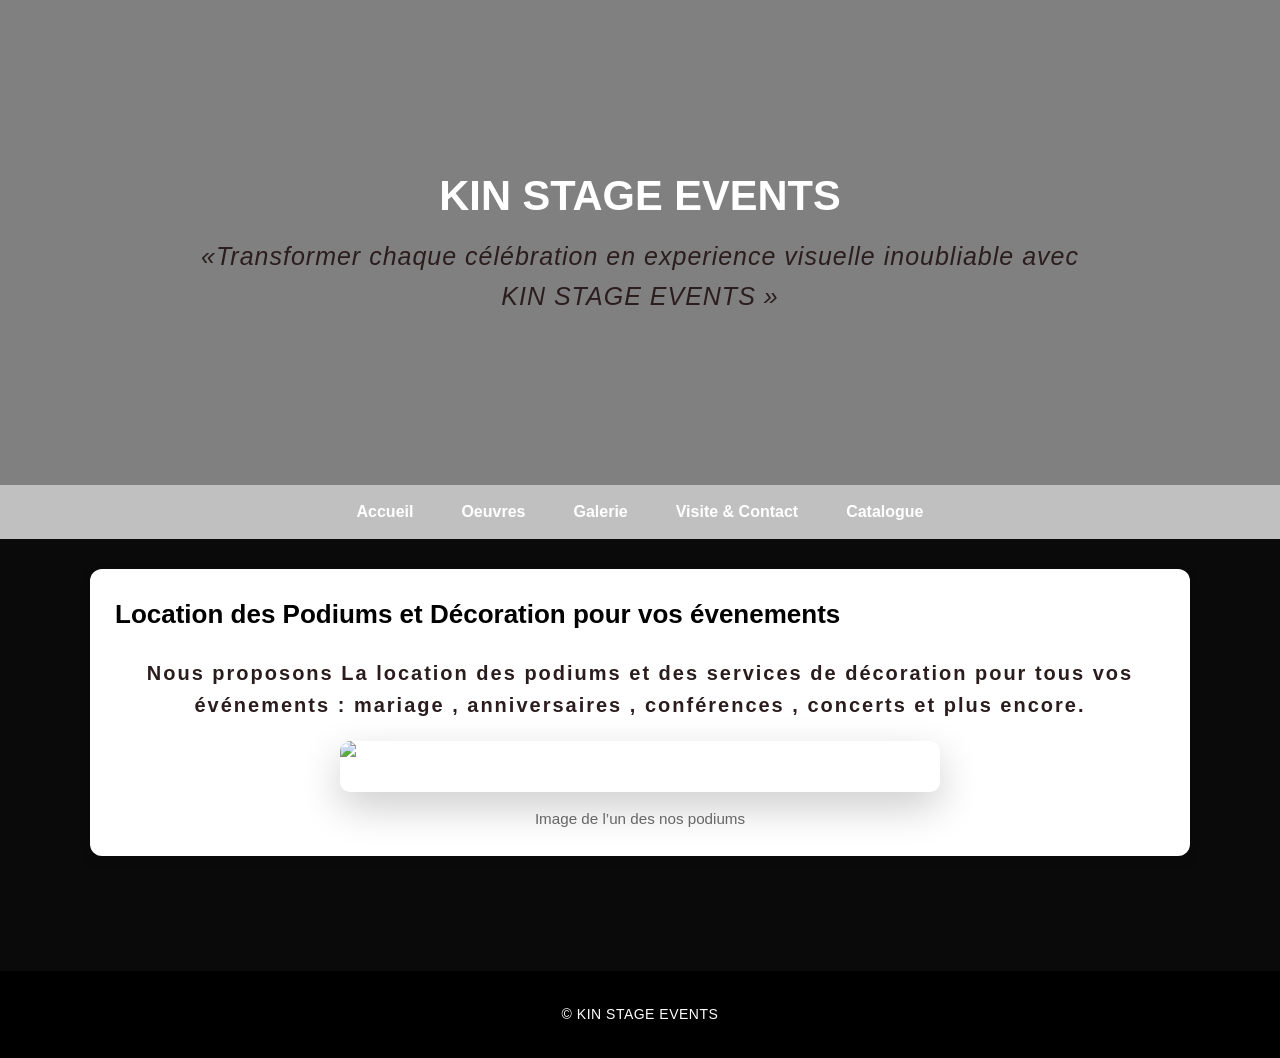
==== index.html @ 208a25b8 "Add files via upload" ====
<!DOCTYPE html>
<!--Nom:Matanda
Prénom:emmanuella.kikosi
Matricule:20357066-->

<html lang="fr">
<head>
 <meta charset="UTF-8">
 <meta name="viewport" content="width=device-width , initial-scale=1.0">
<title>KIN STAGE EVENTS</title>

<link rel="preconnect" href="https://fonts.googleapis.com">
<link rel="preconnect" href="https://fonts.gstatic.com" crossorigin>
<link href="https://fonts.googleapis.com/css2?family=Bebas+Neue&family=Inter:ital,opsz,wght@0,14..32,100..900;1,14..32,100..900&family=Playfair+Display+SC:ital,wght@0,400;0,700;0,900;1,400;1,700;1,900&display=swap" rel="stylesheet">
<link rel="stylesheet" href="style.css">
 </head>
 
 <body>

  <header  class="hero">
      <div class="hero-overlay">
        <h1 class="display">KIN STAGE EVENTS</h1>
        <p class="slogan">«Transformer chaque célébration en experience visuelle inoubliable avec KIN STAGE EVENTS » </p>
     </div>
  </header>

 <nav> 
     <ul class="menu">
         <li><a   href="index.html">Accueil</a></li>
         <li><a   href="oeuvres.html">Oeuvres</a></li>
         <li><a   href="galerie.html"> Galerie</a></li>
         <li><a   href="visite-contact.html">Visite & Contact</a></li>
         
         
         <li><a href="catalogue.html">Catalogue</a></li>
        
         </ul>
     </nav>


     <main> 
          <section class="intro">
            <h2 class="colorh2">Location des Podiums et Décoration pour vos évenements</h2>
            
            <p class="explication">Nous proposons La location des podiums et des services de décoration pour tous vos événements :
               mariage , anniversaires , conférences , concerts et plus encore.  
            </p>
            
            <!--image map-->
            <figure class="expo-map-figure">
             <img
             src="assets/images/accueil.jpg"
             alt="Image principale de l’exposition sur la décoration événementielle à travers différentes influences culturelles."
             usemap="#expo-map"
             class="expo-map-image"
             >
            
             <figcaption> 
                Image de l’un des nos podiums 
             </figcaption>
            </figure>
            
            <map name="expo-map"> 
            <area shape="rect" coords="0,0,600,700" href="oeuvres.html" alt="Accéder à la page des oeuvres">
            <area shape="rect" coords="601,0,1200,700" href="galerie.html" alt="Accéder à la galerie"  >
            </map>
          </section>
         </main>
         <footer>
            <p>© KIN STAGE EVENTS </p>   
         </footer>  
 </body>
</html>
---- style.css ----
/*Nom:Matanda
Prénom:emmanuella.kikosi
Matricule:20357066*/
 :root {
  --noir-profond:#0A0A0A;
  --blanc: #FFFFFF;
 }



body {
    margin: 0;
    font-family: Arial, Helvetica, sans-serif;
    line-height: 1.6;
    background-color:var(--noir-profond);
    color:var(--blanc);
    }
    .explication {
      font-size: 20px;
      font-weight: bold;
      text-align: center; 
     animation: fadeIn 5s ease;
     letter-spacing: 2px;
     color:#2b1d1d;
    }
    .p{
      font-size: 15px;
    }
    h1{
      
       font-size: 32px;
      font-weight: bold;
      text-align: center; 
     animation: fadeIn 5s ease;
    }
    .titre-galerie{
      text-align: center;
      animation: fadeIn 5s  ease;
    }
    @keyframes fadeIn {
      from{
        opacity: 0;
        transform: translateY(-20px);
      }
      to {
        opacity: 1;
        transform: translateY(0);
      }
    }
    h2{
      font-size: 26px;
      margin-top: 30px;
    }
    .americaine{
      font-family:Arial, Helvetica, sans-serif;
      font-size: 26px;
      font-weight: bold;
      text-align: center;
      text-decoration: double;
      color:silver;
      animation: fadeIn 5s ease;
      letter-spacing:2px ;
      text-transform: uppercase;
    }
    .mixte{
font-family:Arial, Helvetica, sans-serif;
      font-size: 26px;
      font-weight: bold;
      text-align: center;
      text-decoration: double;
      color: silver;
      animation: fadeIn 5s ease;
      letter-spacing:2px ;
      text-transform: uppercase
    }
    section{
      background-color: rgba(255, 255, 255, 0.5    );
      padding: 30px;
      border-radius: 10px;
      margin-bottom: 30px;
      box-shadow: 0 4px 10px rgba(0, 0,0,0.85);
    }
    .container {
      width: 85%;
      margin: auto;
      background-color:#ffffff;
    }
    button {
      font-weight: bold;
    }
    .hero {
        background: gray;
        min-height: 45vh ;
        display: flex ;
        justify-content: center;
        align-items: center;
        text-align: center;
        color: white;
        padding: 40px  20px;
    }

    .hero-overlay  {
        width: 100%;
max-width: 900px ;
margin:0 auto;
}

.hero h1 {
    font-size: 2.6rem;
    margin-bottom: 15px ;
    line-height: 1.2;
}

.slogan {
    font-size: 25px;
    font-style: italic;
    color: #2b1d1d;
    margin-top: 15px;
    letter-spacing: 1px;
    text-align: center;
    position: relative;
    }
    .slogan::before{
      content:"";
      font-size: 40px;
      position: absolute;
      left: -10px;
      top: -10px;
      color:#f5f5f5;

    }
    .slogan::after{
      content:"" ;
      font-size: 40px;
      position: absolute;
      right: -10px;
      bottom: -10px;
      color:#f5f5f5 ;
    }
    
    nav {
        background-color: silver;
}
.menu {
    list-style: none;
    display: flex ;
    justify-content: center;
    gap: 20px;
    margin: 0;
    padding: 14px 10px ;
    flex-wrap: wrap;
    }

    .menu a {
        text-decoration: none;
        color: white;
        font-weight: bold;
        padding: 8px 14px ;
        border-radius: 6px ;
        transition: background-color 0.3s  ease ;
        }

        .menu a :hover {
            background-color: #a56a43;
        }
        
   main {
    width: 90%;
    max-width: 1100px ;
    margin: 0 auto;
    padding: 30px 15px 50px ;
    }

    .intro,
    .map-section{ 
        background-color: white;
        padding: 25px ;
        margin-bottom: 25px ;
        border-radius: 12px ;
        box-shadow: 0 4px 12px rgba(0, 0, 0,0.08);
    }
    
    .intro h2,
    .map-section h2,
    .oeuvre-card h2 {
        color: black;
        margin-top: 0 ;
        }
        .americaine {
          color: silver;
        }
        .mixte{
          color: silver;
        }

    .expo-map-figure {
        margin: 20px 0 0 ;
        text-align: center;
    }   
    

        figcaption {
            margin-top: 10px;
            font-size: 0.95rem;
            color: #666;
            }

            .page-header {
            text-align: center ;
            padding: 40px 20px;
            background: grey;
            color: azure;
            }
           .oeuvres-page {
            width: 90%;
            max-width: 1000px;
            margin: 30px auto;
            }
            .cartel {
              
                background:black;
                border-left: 5px solid white;
                padding: 15px;
                margin-top: 15px;
                border-radius: 8px;
                }
                
                            
                            .oeuvre-image {
                                width: 100% ;
                                max-width: 600px;
                                display: block;
                                margin: 15px auto;
                                border-radius: 10px;
                                box-shadow: 0 15px 40px rgba(0, 0, 0, 0.2);
                                transition:transform 0.4s ease , box-shadow 0.4s ease , filter 0.4s ease ;

                            }
                            .oeuvre-image:hover {
                              transform:translateY(-8px) scale(1.05);
                              box-shadow: 0 25px 60px rgba(0, 0, 0, 0.35);
                              filter:brightness(1.08) contrast(1.05);
                              outline: 2px solid rgba(255, 255, 255, 0.2);
                            }
                           .expo-map-image {
                              width: 100% ;
                                max-width: 600px;
                                display: block;
                                margin: 15px auto;
                                border-radius: 10px;
                                box-shadow: 0 15px 40px rgba(0, 0, 0, 0.2);
                                transition:transform 0.4s ease , box-shadow 0.4s ease , filter 0.4s ease ;
                           }
                           .expo-map-image:hover{
                             transform:translateY(-8px) scale(1.05);
                              box-shadow: 0 25px 60px rgba(0, 0, 0, 0.35);
                              filter:brightness(1.08) contrast(1.05);
                              outline: 2px solid rgba(255, 255, 255, 0.2);
                           }

            footer  {
                background-color: black ;
                color:white;
                text-align: center ;
                font-size: 14px ;
                padding: 18px ;
                margin-top: 40px ;
                letter-spacing: 0.5px ;
                }

                @media (max-width:768px ) {
                    .hero h1 {
                        font-size: 1.8rem ;
                 }   
                    .slogan  {
                     font-size: 1rem;
                     }
                     .menu {
                        flex-direction: column;
                        align-items: center;
                        }
                }

                .galerie {
                    display: grid;
                    grid-template-columns: repeat(3, 1fr);
                    gap: 20px ;
                    padding: 20px;
                    }

                    .galerie img {
                        width: 100% ;
                        border-radius:10%;
                        transition: filter 0.4s ease, transform  0.4s ease;
                        }
                        
                    
                        .galerie:hover img:not(:hover){
                          filter: blur(2px);
                          opacity: 0.5;
                        }
                         .galerie img:hover {
                          transform: scale(1.15);
                          box-shadow: 0 8px 20px rgba(255, 200, 150, 0.6);
                          filter: blur(0);
                          opacity: 1;
                          }

                        .image-box {
                         position: relative;
                        }
                        .caption {
                          position: absolute;
                          bottom: 10px;
                          left: 10px;
                          color: silver;
                          background: rgba(0, 0, 0, 0.5);
                          padding: 5px 10px ;
                          border-radius: 5px;
                        }
                      nav a {
                        color: black;
                        text-decoration: none;
                        }

                        nav a:hover {
                            color: #0b1d3a;
                            }
                            .hero-small{
                                background: linear-gradient(135deg ,#504f4f, #5a5959);
                                    text-align: center;
                                    color:white;
                                    padding: 60px 20px 40px;
                                    }
                                    .visite-page{ 
                                        width:90%;
                                        max-width: 1000px;
                                        margin: 30px auto;
                                        }
                                        .bloc-visite{
                                          background-color: grey;
                                           padding: 25px;
                                            margin-bottom: 30px;
                                            border-radius: 12px;
                                            box-shadow: 0 4px 12px rgba(0, 0, 0, 0.08) ;
                                            }
                                        .bloc-contact { background-color: gray;
                                          padding: 25px;
                                            margin-bottom: 30px;
                                            border-radius: 12px;
                                            box-shadow: 0 4px 12px rgba(0, 0, 0, 0.08) ;

                                        }
                                        .bloc-svg-anime{
                                            background-color:gray;
                                            padding: 25px;
                                            margin-bottom: 30px;
                                            border-radius: 12px;
                                            box-shadow: 0 4px 12px rgba(0, 0, 0, 0.08) ;
                                            }
                                            .bloc-visite h2 {background-color:silver;
                                          padding: 25px;
                                            margin-bottom: 30px;
                                            border-radius: 12px;
                                            box-shadow: 0 4px 12px rgba(0, 0, 0, 0.08) ;

                                            }
                                            .bloc-contact h2{background-color: gray;
                                          padding: 25px;
                                            margin-bottom: 30px;
                                            border-radius: 12px;
                                            box-shadow: 0 4px 12px rgba(0, 0, 0, 0.08) ;

                                            }
                                            .bloc-svg-anime h2 {
                                                color: silver;
                                                margin-top:0;
                                                }
                                                .table-horaires{ 
                                                    width: 100%;
                                                    border-collapse: collapse;
                                                    margin: 20px 0;
                                                }
                                                .table-horaires caption {
                                                    caption-side: top;
                                                    font-weight: bold;
                                                    margin-bottom: 10px;
                                                    color:gray;
                                                }
                                                .table-horaires th ,
                                                .table-horaires td {
                                                    border: 1px solid black ;
                                                   padding: 12px;
                                                    text-align : center ;
                                                }
                                                .table-horaires th {
                                                    background-color: silver;
                                                    color:black;
                                                }
                                                .table-horaires td colspan {
                                                    background-color: #f5eee7;
                                                    font-style: italic;
                                                }
                                                .info-extra p {
                                                    margin: 10px 0 ;
                                                }



                                                .contact-form{
                                                    margin-top: 20px;
                                                    }
                                                    .form-group{
                                                        margin-bottom: 18px;
                                                    }
                                                    .form-group label {
                                                        display: block;
                                                        font-weight: bold;
                                                        margin-bottom: 6px;
                                                    }
                                                    .form-group input,
                                                    .form-group select,
                                                    .form-group textarea {
                                                        width: 100%;
                                                        padding :10px ;
                                                        border: 1px  #ccb7a7;
                                                        border-radius :8px;
                                                        font-size : 1rem;
                                                        box-sizing : border-box;
                                                    }
                                                    .form-group textarea {
                                                        resize: vertical;
                                                    }
                                                    .contact-form button {
                                                        background-color: silver;
                                                        color:white;
                                                        border: none ;
                                                        padding: 12px 22px ;
                                                        border-radius:8px ;
                                                        cursor : pointer;
                                                        font-size :1rem;
                                                    }
                                                    .contact-form button :hover {
                                                        background-color : gray ;
                                                    }
                                                    .petit-texte{
                                                        margin-top: 10px;
                                                    }
                                                    .button{
                                                      background-color:gainsboro;
                                                      color: white;
                                                      border: none;
                                                      padding: 10px 18px;
                                                      border-radius: 6px;
                                                      cursor: pointer;
                                                    }
                                                    .button:hover{
                                                      background-color: #7a5c5c;
                                                    }
                                                    form{
                                                      width: 300px;
                                                    }
                                                    form input,
                                                    form select,
                                                    form textarea{
                                                      width: 100% ;
                                                      margin-bottom: 12px;
                                                      padding: 8px;
                                                      border-radius: 6px;
                                                      border: 1px solid #ccc;
                                                    }
                                                    form label{
                                                      display: block;
                                                      margin-top:10px;
                                                    }
                                                    form input:focus,
                                                    form textarea:focus{
                                                      outline: none;
                                                      border: 1px solid #5b4b4b;
                                                      box-shadow: 0 0 5px rgba(91, 75, 75, 0.4);
                                                    }
                                                     queen-flame-section {
                                                      width: 92%;
                                                      max-width: 1200px;
                                                      text-align: center;
                                                      background-color: #0b1d3a;
                                                      padding: 40px 30px;
                                                      margin-top: 40px;
}

.queen-flame-section h2 {
  font-size: 2.2rem;
  margin-bottom: 12px;
  color:#0b1d3a;
  text-align: center;
}


.queen-intro {
  max-width: 780px;
  margin: 0 auto 30px;
  color:#0b1d3a;
  line-height: 1.7;
  text-align: center;



}

.lux-star-intro {
  max-width: 760px;
  margin: 0 auto 24px;
  color:#0b1d3a;
  line-height: 1.7;
}
lux-star-mover {
    box-sizing: border-box; 
    position: absolute;  
    top: 20px;  
    left: -320px;
    animation: moveStar 10s linear infinite;}

.nickel{
  animation:fadeIn 4s ease ;}


.lux-star-track {
  position: relative;
  width: 100%;
  height: 190px;
  overflow: hidden;
  background: radial-gradient(circle at center,rgba(255,215,0,0.1),transparent);
  
}
.lux-star-track:hover .star{
  filter: drop-shadow(0 0 22px gold)
  drop-shadow(0 0 35px #ffd700);
        
}
.lux-star-track:hover .lux-star-mover{
  animation-duration: 3.5s;
}


.lux-star-mover {
  position: absolute;
  top: 50px;
  left: -320px; 
  animation: moveStar 10s linear infinite;
}

.lux-star-svg {
  width: 320px;
  height: 140px;
  overflow: visible;
}
.lux-star-section {
  background-color: rgba(255, 255, 255, 0.85);
  border-radius: 12px;
  padding: 30px 20px;
  margin-top: 25px;
}


.star{
  transform-origin: center;
  animation:
  starGlow 1.5s ease-in-out infinite,
  colorShift 4s ease-in-out infinite;
  filter: drop-shadow(0 0 15px gold) 
  drop-shadow(0 0 25px #ffd700);
}


.halo {
  animation: haloPulse 2s ease-in-out infinite;
  filter: blur(8px);
}


.trail {
  transform-origin: left;
  animation: trailMove 1.2s ease-in-out infinite;
}


/* L’étoile traverse, sort, puis recommence */
@keyframes moveStar {
  0% {
    transform: translateX(0);
    opacity: 0;
  }
  10% {
    opacity: 1;
  }
  50% {
    transform: translateX(50vw);
  }
  
  100% {
    transform: translateX(120vw);
    opacity: 0;
  }
}


@keyframes starGlow {
  0% {
    transform: scale(1);
  }
  50% {
    transform: scale(1.15);
  }
  

  100% {
    transform: scale(1);
  }
}

@keyframes haloPulse{
  0% {
    transform: scale(1);
    opacity: 0.4;
  }
  50% {
    transform: scale(1.3);
    opacity: 1;
  }
  100% {
    transform: scale(1);
    opacity: 0.4;
    transform: scale(1);
  }
}

@keyframes trailMove {
  0% {
    transform: scaleX(0.8);
    opacity: 0.3;
  }
  50% {
    transform: scaleX(1.2);
    opacity: 0.9;
  }
  100% {
    transform: scaleX(0.8);
    opacity: 0.3;
  }
}

@keyframes colorShift {
  0% {
    fill: #ffd700;
  }
  40% {
    fill: #102447;
  }
  50%{
    fill: #0b1d3a;
  }
  
  100% {
  fill:#ffd700;
  }
}
.particle{
  fill: #ffd700;
  opacity: 0.9;
  filter: drop-shadow(0 0 6px gold);
}
.p1 {
  animation: particleFloat 1.5s infinite ;
}
.p2{
  animation: particleFloat 1.8s  infinite 0.2s;
}
.p3{
  animation: particleFloat 1.6s infinite 0.4s;
}
.p4{
  animation: particleFloat 2s infinite 0.6s;
}
.p5{
  animation: particleFloat 1.7s  infinite 0.8s;
}
@keyframes particleFloat{
  0%{
    opacity: 0.2;
    transform:translateY(0) scale(1);
  }
  50%{
    opacity: 1;
    transform: scale(1.8) translateY(-10px);
  }
  100% {
    opacity: 0.2;
    transform: scale(1) translateY(0);
  }
}

.contact-icons{
  display: flex;
  justify-content: center;
  gap: 50px;
  margin-top: 20px; 
}
.contact-icons a {
  text-decoration: none;
text-align: center;
  color: #3f4f7a;
}
.contact-icons p{
  margin-top: 10px ; 
}


.contact-icons svg {
  transition: transform 0.3s ease ;
}
.contact-icons a :hover svg {
  transform: scale(1.1);
}
.sources {
  margin-top: 40px;
  font-size: 20px;
  color:#8c6f6f;
  text-align: center;
}
.table-horaires{
  border-collapse: collapse;
  width: 100px;
  max-width: 520px;
  margin: 20px auto 30px auto;
} 
.table-horaires th,
.table-horaires td {
  border: 1px solid #c9b2a3 ; 
  padding: 12px 16px;
  text-align: center;
  vertical-align: middle;
}
.table-horaires th{
  background-color: #5b4b4b;
  color: white;
  font-weight: bold;
}
.titre-tableau {
  text-align: center;
  margin-top: 20px;
  margin-bottom: 12px;
  color: #5b3b3b;
}
.table-horaires tr :nth-child(even) {
  background-color:rgba(255,255,255,0.45);
}
.table-horaires tr:hover{
  background-color: rgba(240, 228, 215, 0.9);
}
.ligne-note{
  font-style: italic;
  color: #8c6f6f;
  background-color: rgba(250, 240, 235, 0.8);
}
.experience {
  text-align: center;
  animation: fadeIn 10s ease ;
}
.information {
  text-align: center;
  animation: fadeIn 4s ease;
}
.visite {
  text-align: center;
  animation: fadeIn 10s ease;
}
.ressources {
  text-align: center;
  animation: fadeIn 10s ease;
}
.décoration {
  text-align: center;
  animation: fadeIn 10s ease;
}
 th.Dimension{
  color: #2b1d1d;
}
h2 .colorh2{
  color: black;
  text-align: center;
  text-decoration: line-through;
}

.catalogue {
  display: flex;
  flex-direction: column; /* 👉 UNE PAR UNE */
  align-items: center;    /* 👉 centré horizontalement */
  gap: 30px;              /* espace entre les images */
  padding: 20px;
}

.catalogue img {
  width: 80%;             /* taille élégante */
  max-width: 500px;       /* pas trop grand */
  height: auto;
  
  border-radius: 15px;
  box-shadow: 0 4px 15px rgba(0,0,0,0.2);

  transition: transform 0.3s ease;
}

.catalogue img:hover {
  transform: scale(1.03);
}
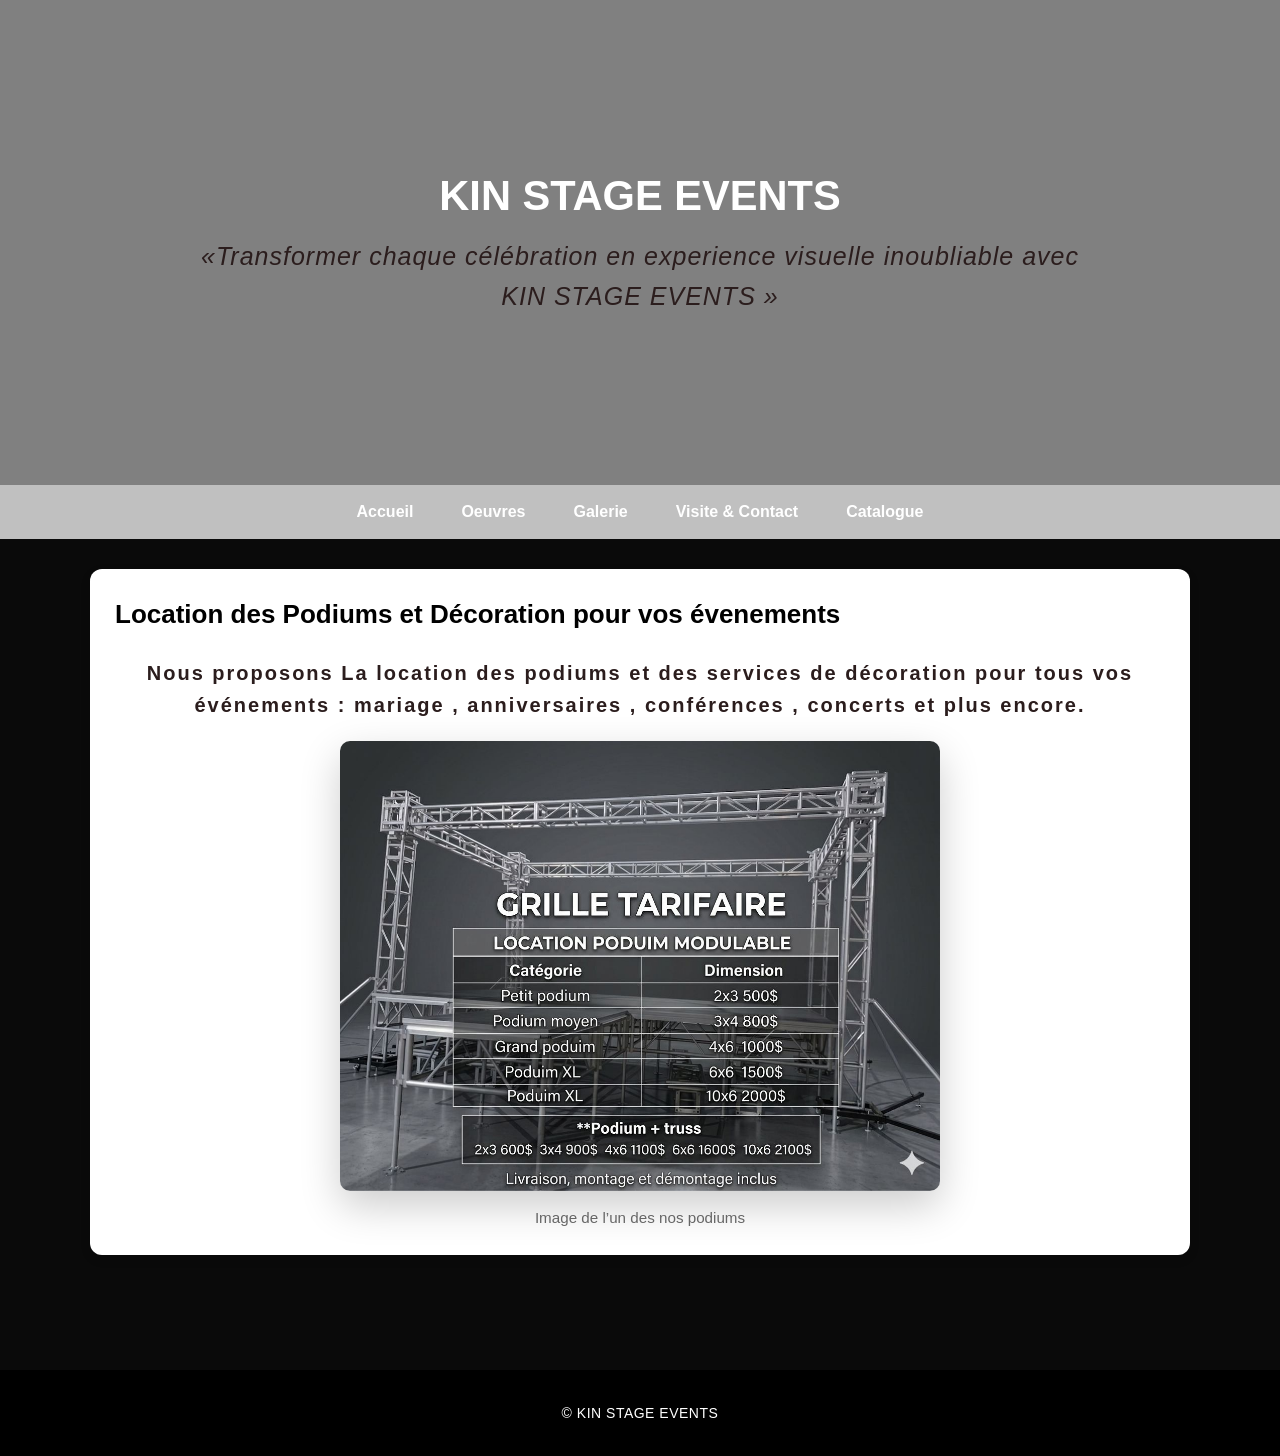
==== commit ae58adf9: "Add Google site verification meta tag Added Google site verification meta tag for SEO." ====
--- a/index.html
+++ b/index.html
@@ -7,6 +7,7 @@
 <head>
  <meta charset="UTF-8">
  <meta name="viewport" content="width=device-width , initial-scale=1.0">
+ <meta name="google-site-verification" content="nu_T59ul2CxiJHr1LjEw9n3jEBEl1P0PXrECFB2ePZk" />
 <title>KIN STAGE EVENTS</title>
 
 <link rel="preconnect" href="https://fonts.googleapis.com">
@@ -70,4 +71,4 @@
             <p>© KIN STAGE EVENTS </p>   
          </footer>  
  </body>
-</html>+</html>
